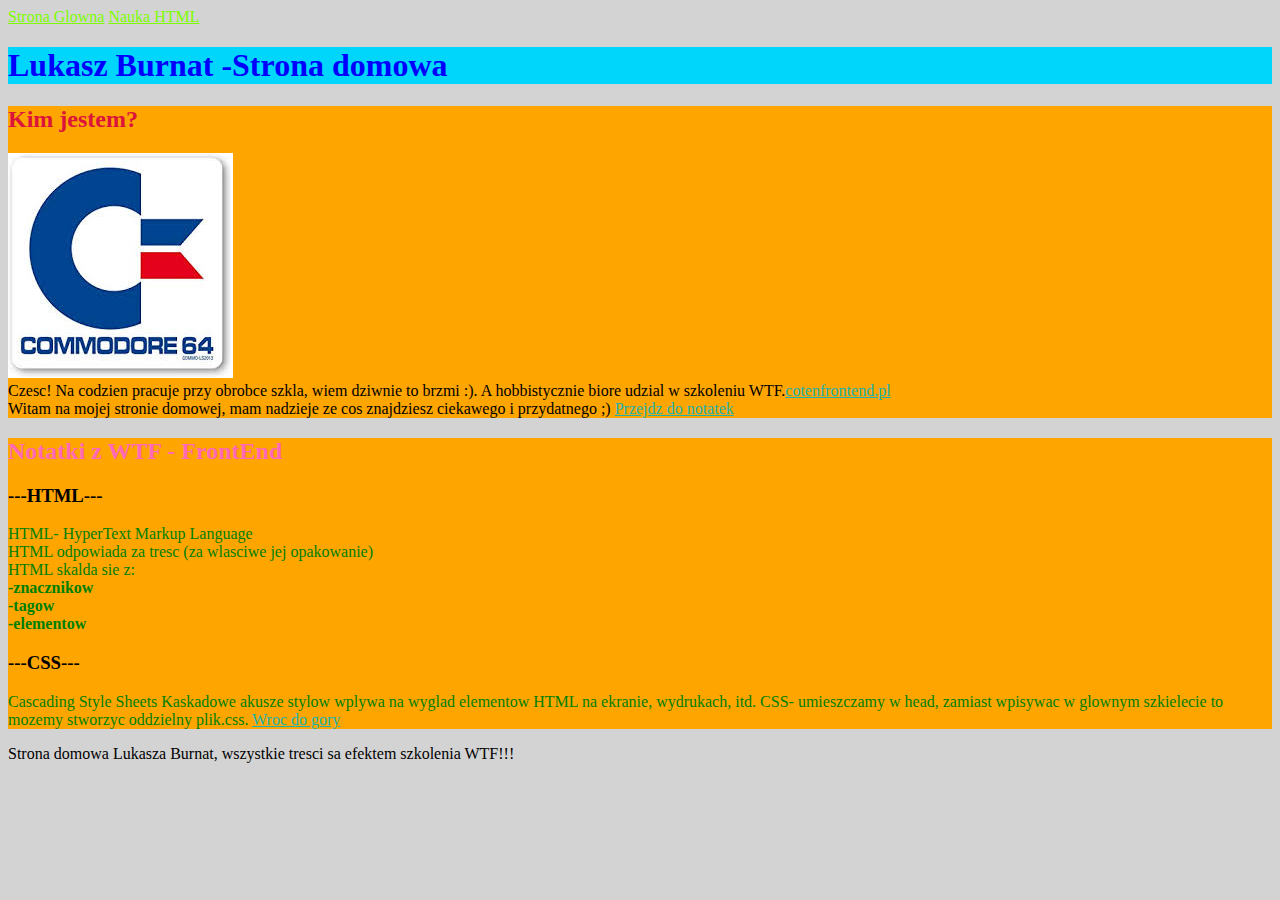
==== index.html @ d785b31c "first commit" ====
<!DOCTYPE html>
<html lang="pl">

<head>
    <meta charset="UTF-8">
    <meta name="viewport" content="width=device-width, initial-scale=1.0">
    <title>Document</title>
    <link href="style.css" rel="stylesheet" type="text/css">
</head>

<body>
    <header>
        <nav>
            <a href="index.html">Strona Glowna</a>
            <a href="nauka-html.html">Nauka HTML</a>
        </nav>
    </header>
    <main>
        <header id="top">
            <h1>Lukasz Burnat -Strona domowa</h1>
        </header>
        <section>
            <h2 style="color:crimson">Kim jestem?</h2>
            <img src="fotka.jpg" alt="logoComodor"/>
            <br>Czesc! Na codzien pracuje przy obrobce szkla, wiem dziwnie to brzmi :). A hobbistycznie biore udzial w
            szkoleniu WTF.<a href="https://cotenfrontend.pl">cotenfrontend.pl</a>
            <br> Witam na mojej stronie domowej, mam nadzieje ze cos znajdziesz ciekawego i przydatnego ;)
            <a href="#notatki">Przejdz do notatek</a>
        </section>
        <section id="notatki">
            <h2 class="hotpink-header">Notatki z WTF - FrontEnd</h2>
            <article>
                <h3>---HTML---</h3>
                <p>
                    HTML- HyperText Markup Language <br>HTML odpowiada za tresc (za wlasciwe jej opakowanie) <br>HTML skalda sie z: <b><br>-znacznikow <br>-tagow <br>-elementow</b>
                </p>
            <article>
                <h3>---CSS---</h3>
                <p>
                  Cascading Style Sheets
                  Kaskadowe akusze stylow
                  wplywa na wyglad elementow HTML na ekranie, wydrukach, itd.
                  CSS- umieszczamy w head, zamiast wpisywac w glownym szkielecie to mozemy stworzyc oddzielny plik.css.
                  <a href="#top">Wroc do gory</a>
                </p>
            </article>



        </section>
        
    </main>
    <footer>
        Strona domowa Lukasza Burnat, wszystkie tresci sa efektem szkolenia WTF!!!
    </footer>
    <script src="main.js"></script>
</body>

</html>
---- style.css ----
h1 {
    color:blue
}
p {
    color:green
}
body {
    background: lightgrey
}
section {
    background: orange
}
.hotpink-header {
    color: hotpink;
}
#top {
    background: rgb(0, 214, 252);
}
nav a {
    color: lawngreen;
}
section a {
    color: lightseagreen;
}
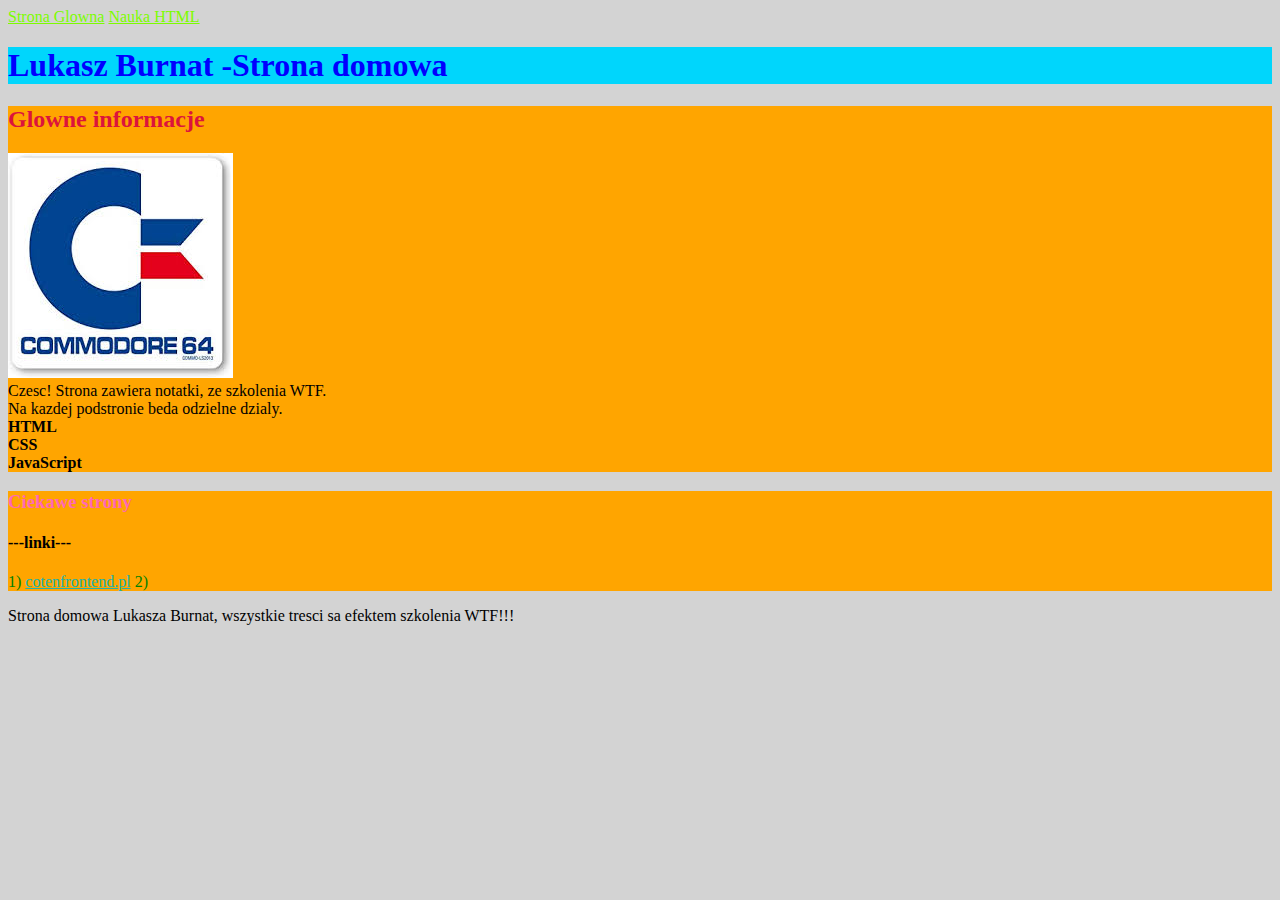
==== commit c723dd32: "all change in index" ====
--- a/index.html
+++ b/index.html
@@ -20,34 +20,26 @@
             <h1>Lukasz Burnat -Strona domowa</h1>
         </header>
         <section>
-            <h2 style="color:crimson">Kim jestem?</h2>
+            <h2 style="color:crimson">Glowne informacje</h2>
             <img src="fotka.jpg" alt="logoComodor"/>
-            <br>Czesc! Na codzien pracuje przy obrobce szkla, wiem dziwnie to brzmi :). A hobbistycznie biore udzial w
-            szkoleniu WTF.<a href="https://cotenfrontend.pl">cotenfrontend.pl</a>
-            <br> Witam na mojej stronie domowej, mam nadzieje ze cos znajdziesz ciekawego i przydatnego ;)
-            <a href="#notatki">Przejdz do notatek</a>
-        </section>
-        <section id="notatki">
-            <h2 class="hotpink-header">Notatki z WTF - FrontEnd</h2>
+            <br>Czesc! Strona zawiera notatki, ze szkolenia WTF.
+            <br> Na kazdej podstronie beda odzielne dzialy.
+            <br> <b>HTML</b> <br><b>CSS</b> <br><b>JavaScript</b>
+       </section>
+       <section>
+            <h3 class="hotpink-header">Ciekawe strony</h3>
             <article>
-                <h3>---HTML---</h3>
+                <h4>---linki---</h4>
                 <p>
-                    HTML- HyperText Markup Language <br>HTML odpowiada za tresc (za wlasciwe jej opakowanie) <br>HTML skalda sie z: <b><br>-znacznikow <br>-tagow <br>-elementow</b>
+                   1) <a href="https://cotenfrontend.pl">cotenfrontend.pl</a>
+                   2)
                 </p>
             <article>
-                <h3>---CSS---</h3>
-                <p>
-                  Cascading Style Sheets
-                  Kaskadowe akusze stylow
-                  wplywa na wyglad elementow HTML na ekranie, wydrukach, itd.
-                  CSS- umieszczamy w head, zamiast wpisywac w glownym szkielecie to mozemy stworzyc oddzielny plik.css.
-                  <a href="#top">Wroc do gory</a>
-                </p>
-            </article>
+                
 
 
 
-        </section>
+      </section>
         
     </main>
     <footer>
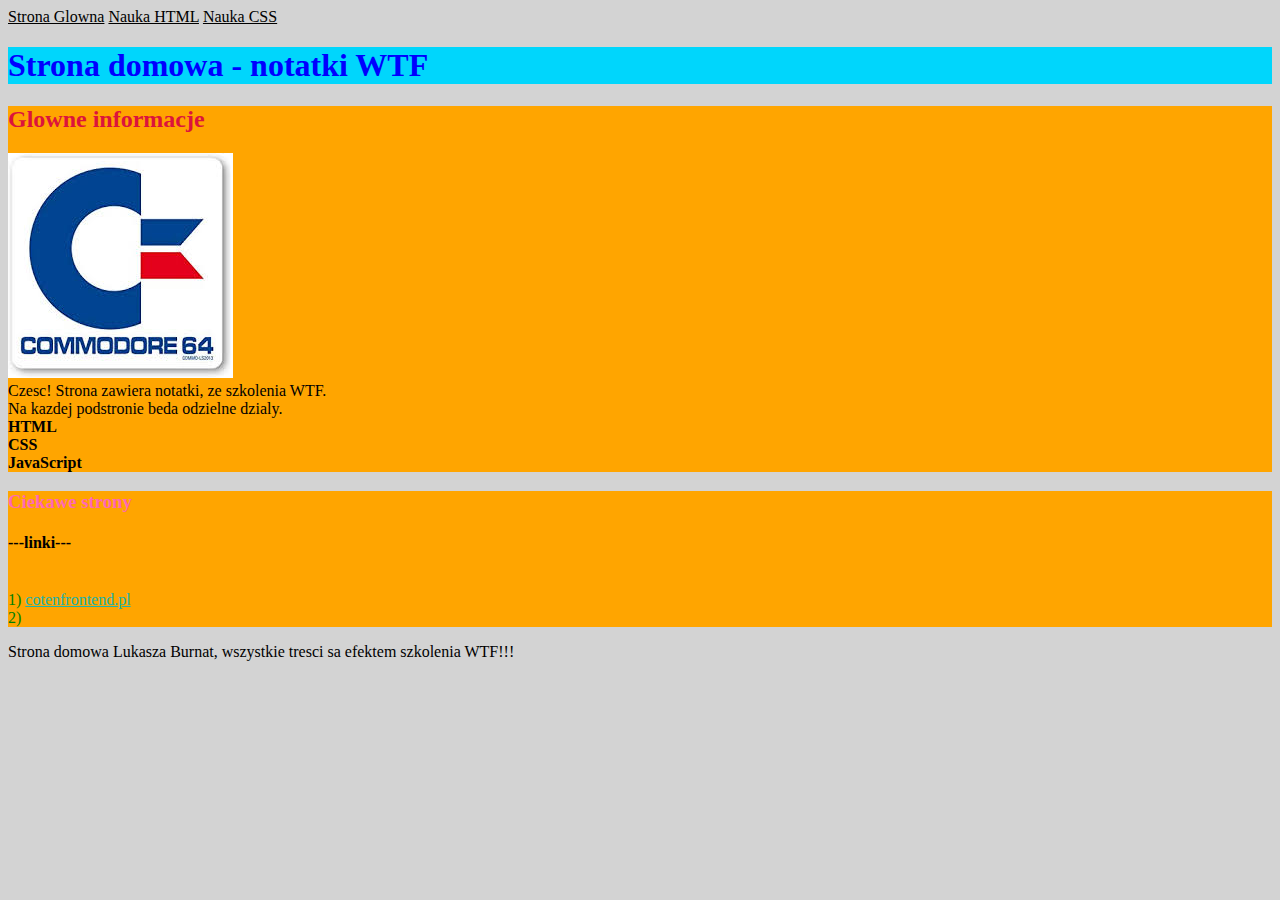
==== commit 388e96e1: "new pages added and change in nauka-html" ====
--- a/index.html
+++ b/index.html
@@ -13,11 +13,12 @@
         <nav>
             <a href="index.html">Strona Glowna</a>
             <a href="nauka-html.html">Nauka HTML</a>
+            <a href="nauka-css.html">Nauka CSS</a>
         </nav>
     </header>
     <main>
         <header id="top">
-            <h1>Lukasz Burnat -Strona domowa</h1>
+            <h1>Strona domowa - notatki WTF</h1>
         </header>
         <section>
             <h2 style="color:crimson">Glowne informacje</h2>
@@ -31,8 +32,8 @@
             <article>
                 <h4>---linki---</h4>
                 <p>
-                   1) <a href="https://cotenfrontend.pl">cotenfrontend.pl</a>
-                   2)
+                   <br>1) <a href="https://cotenfrontend.pl">cotenfrontend.pl</a>
+                   <br>2)
                 </p>
             <article>
                 
--- a/style.css
+++ b/style.css
@@ -17,7 +17,7 @@
     background: rgb(0, 214, 252);
 }
 nav a {
-    color: lawngreen;
+    color: black;
 }
 section a {
     color: lightseagreen;
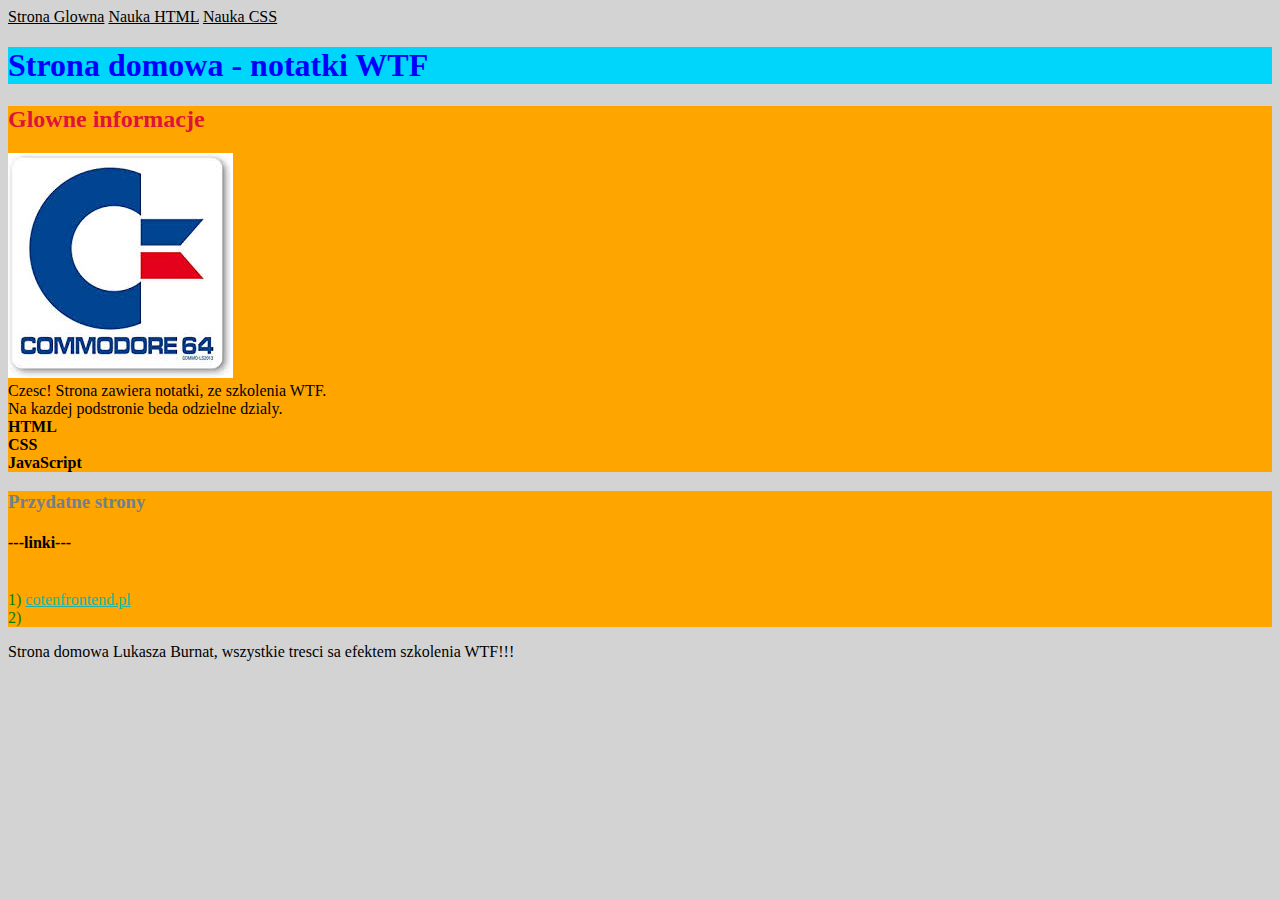
==== commit 32c3bba1: "code correction inside(close section)" ====
--- a/index.html
+++ b/index.html
@@ -28,18 +28,14 @@
             <br> <b>HTML</b> <br><b>CSS</b> <br><b>JavaScript</b>
        </section>
        <section>
-            <h3 class="hotpink-header">Ciekawe strony</h3>
+            <h3 class="hotpink-header">Przydatne strony</h3>
             <article>
                 <h4>---linki---</h4>
                 <p>
                    <br>1) <a href="https://cotenfrontend.pl">cotenfrontend.pl</a>
                    <br>2)
                 </p>
-            <article>
-                
-
-
-
+            </article>
       </section>
         
     </main>
--- a/style.css
+++ b/style.css
@@ -11,7 +11,7 @@
     background: orange
 }
 .hotpink-header {
-    color: hotpink;
+    color:slategrey;
 }
 #top {
     background: rgb(0, 214, 252);
